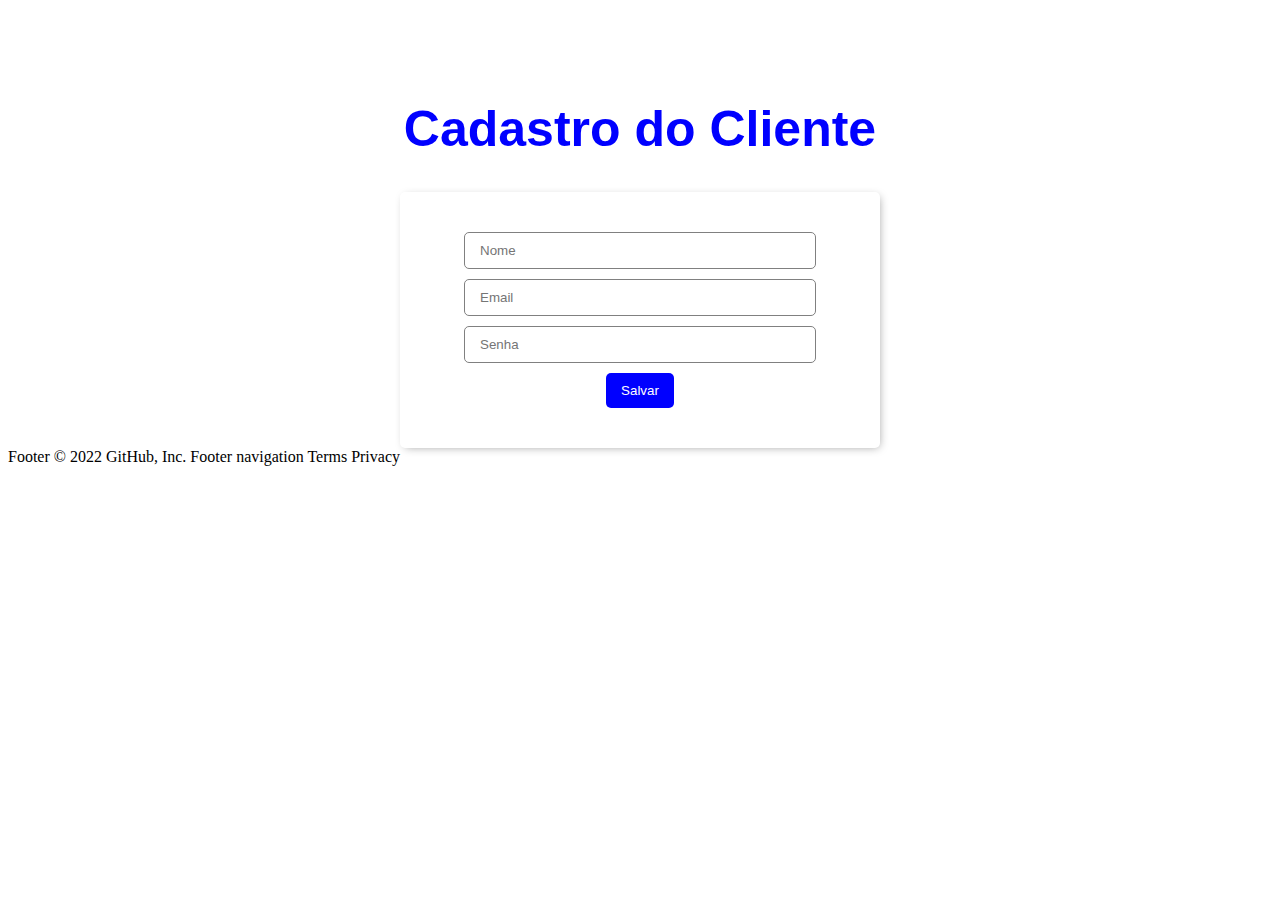
==== 01-Páginas Web HTML, CSS/02-Cadastro do Cliente/index.html @ c2f31cd1 "Create index.html" ====
<!DOCTYPE html>
<html lang="en">

<head>
        <meta charset="UTF-8">
        <meta http-equiv="X-UA-Compatible" content="IE=edge">
        <meta name="viewport" content="width=device-width, initial-scale=1.0">
        <title>Cadastro de Cliente</title>
</head>
<style>
        body {
                background-image: url(https://b1food.manyminds.com.br/assets/images/layout/bg_login_b1food.jpg);
                background-repeat: no-repeat;
                background-size: cover;
                background-position: center;
        }

        h1 {
                color: blue;
                font-family: sans-serif;
                text-align: center;
                font-size: 50px;
                margin-top: 100px;
        }

        input {
                padding: 10px 15px;
                border-radius: 5px;
                border: 1px solid gray;
                display: block;
                width: 80%;
                margin: auto;
                margin-bottom: 10px;
        }

        .formulario {
                width: 400px;
                margin: auto;
                padding: 40px;
                border-radius: 5px;
                text-align: center;
                background-color: white;
                box-shadow: 2px 2px 10px -3px rgba(0, 0, 0, 0.4);
        }

        button {
                background-color: blue;
                color: white;
                padding: 10px 15px;
                border-radius: 5px;
                border: none;
                cursor: pointer;
                transition: 0.3s;
        }

        button:hover {
                background-color: rgb(35, 35, 128);
        }
</style>

<body>
        <title>Cadastro de Cliente</title>
        <h1>Cadastro do Cliente</h1>
        <div class="formulario">
                <input placeholder="Nome" type="email">
                <input placeholder="Email" type="password">
                <input placeholder="Senha" type="value">
                <button>Salvar</button>
        </div>
</body>

</html>
Footer
© 2022 GitHub, Inc.
Footer navigation
Terms
Privacy
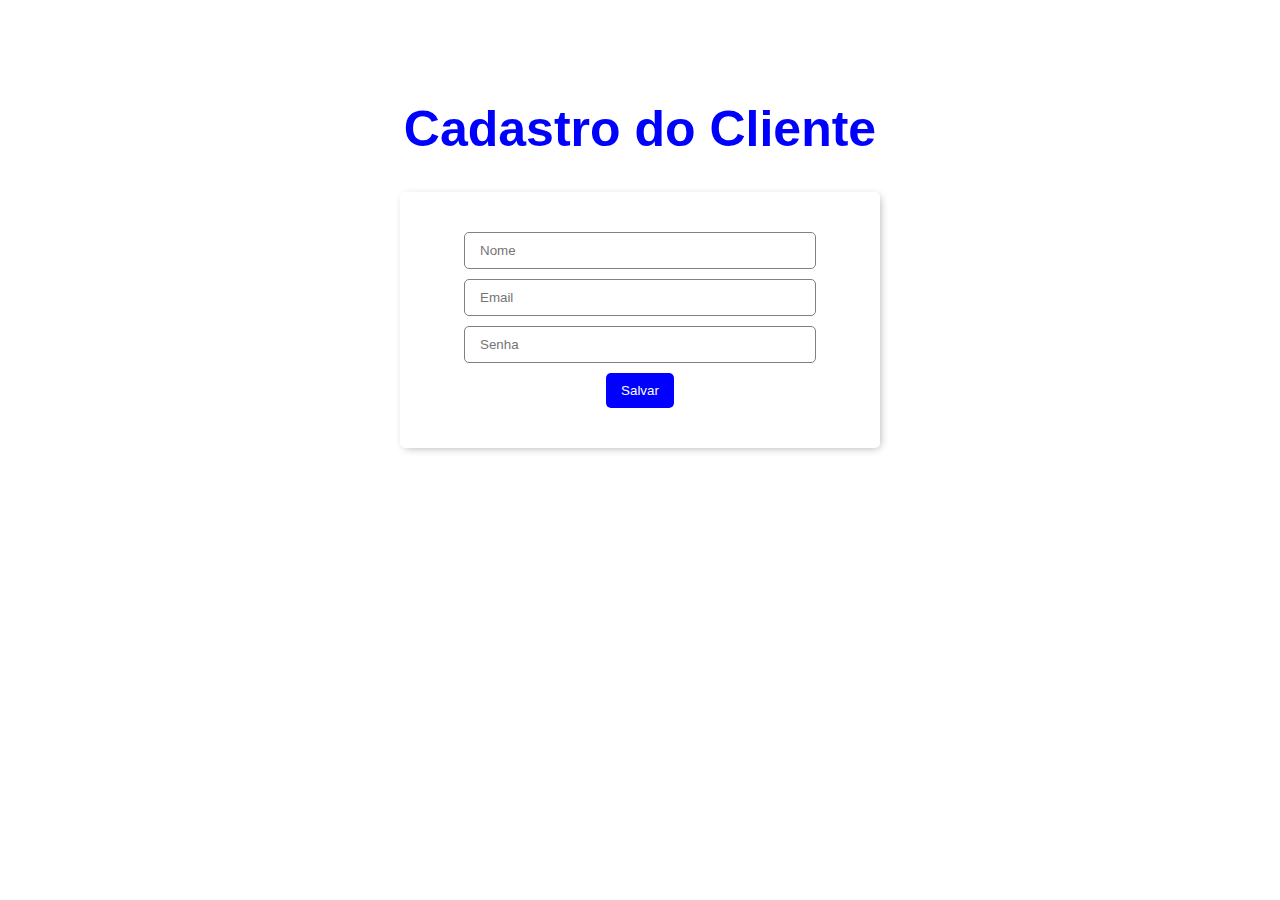
==== commit 65b21daf: "Update index.html" ====
--- a/01-Páginas Web HTML, CSS/02-Cadastro do Cliente/index.html
+++ b/01-Páginas Web HTML, CSS/02-Cadastro do Cliente/index.html
@@ -70,8 +70,3 @@
 </body>
 
 </html>
-Footer
-© 2022 GitHub, Inc.
-Footer navigation
-Terms
-Privacy